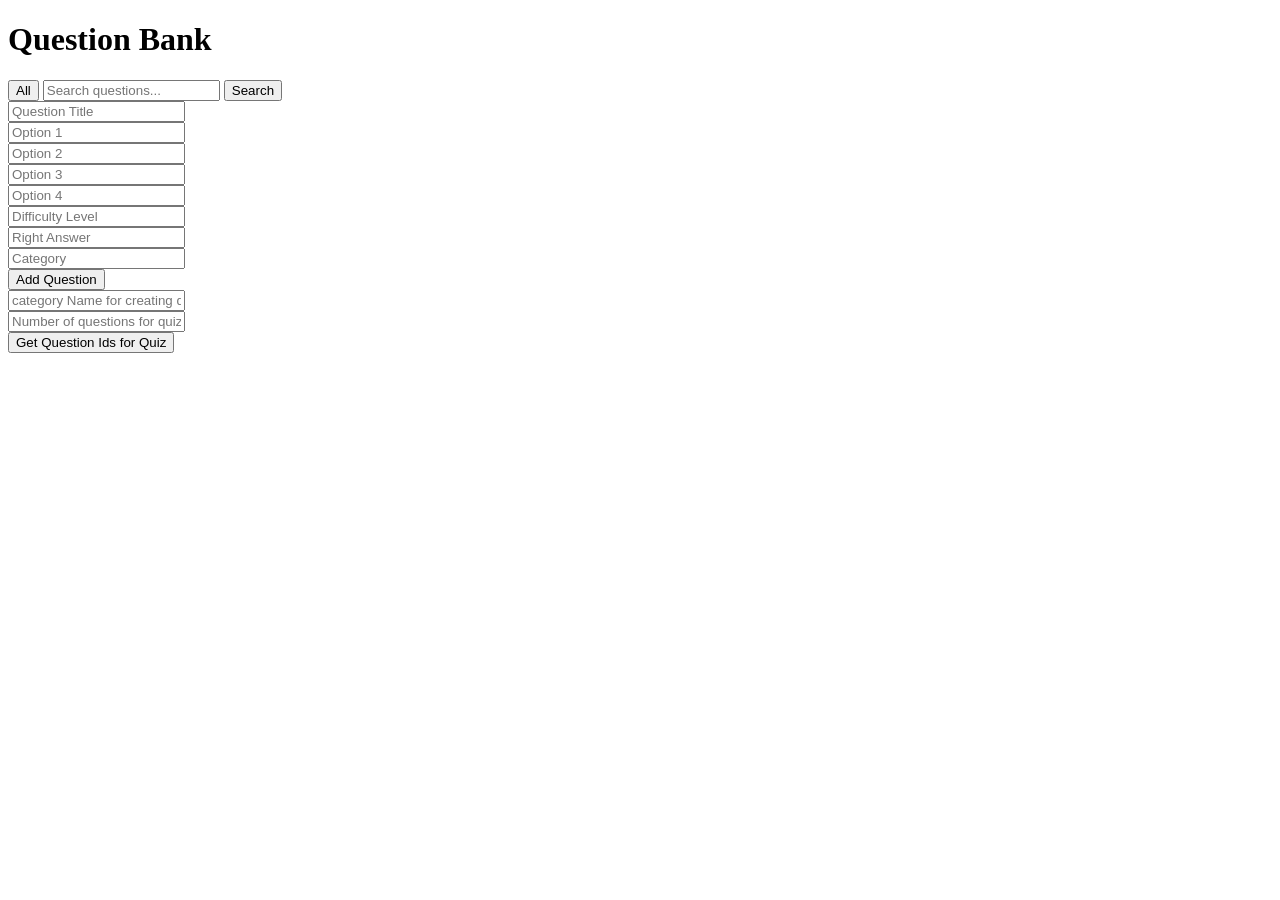
==== portal/index.html @ c74cf652 "creating simple frontend ui first. in progress" ====
<!DOCTYPE html>
<html>

<head>

    <title>Question Bank</title>


</head>

<body>

    <h1>Question Bank</h1>
    <button onclick="loadQuestions('http://localhost:8080/question/allQuestions')">
    All
</button>

<input type="text" id="categoryInput" placeholder="Search questions...">
<button onclick="searchByCategory()">Search</button>

<div>
    <input type="text" id="title" placeholder="Question Title"><br>

    <input type="text" id="option1" placeholder="Option 1"><br>

    <input type="text" id="option2" placeholder="Option 2"><br>

    <input type="text" id="option3" placeholder="Option 3"><br>

    <input type="text" id="option4" placeholder="Option 4"><br>

    <input type="text" id="difficulty" placeholder="Difficulty Level"><br>

    <input type="text" id="answer" placeholder="Right Answer"><br>

    <input type="text" id="category" placeholder="Category"><br>

    <button onclick="addQuestion()">Add Question</button>

</div>

<div>
    <input type="text" id="categoryName" placeholder="category Name for creating quiz"><br>
    <input type="text" id="numQuestions" placeholder="Number of questions for quiz"><br>

    <button onclick="getQuestionIdsForQuiz()">Get Question Ids for Quiz</button>
</div>
<div id="questions"></div>

    <div id="questions"></div>

    <script src="js/script.js"></script>

</body>

</html>
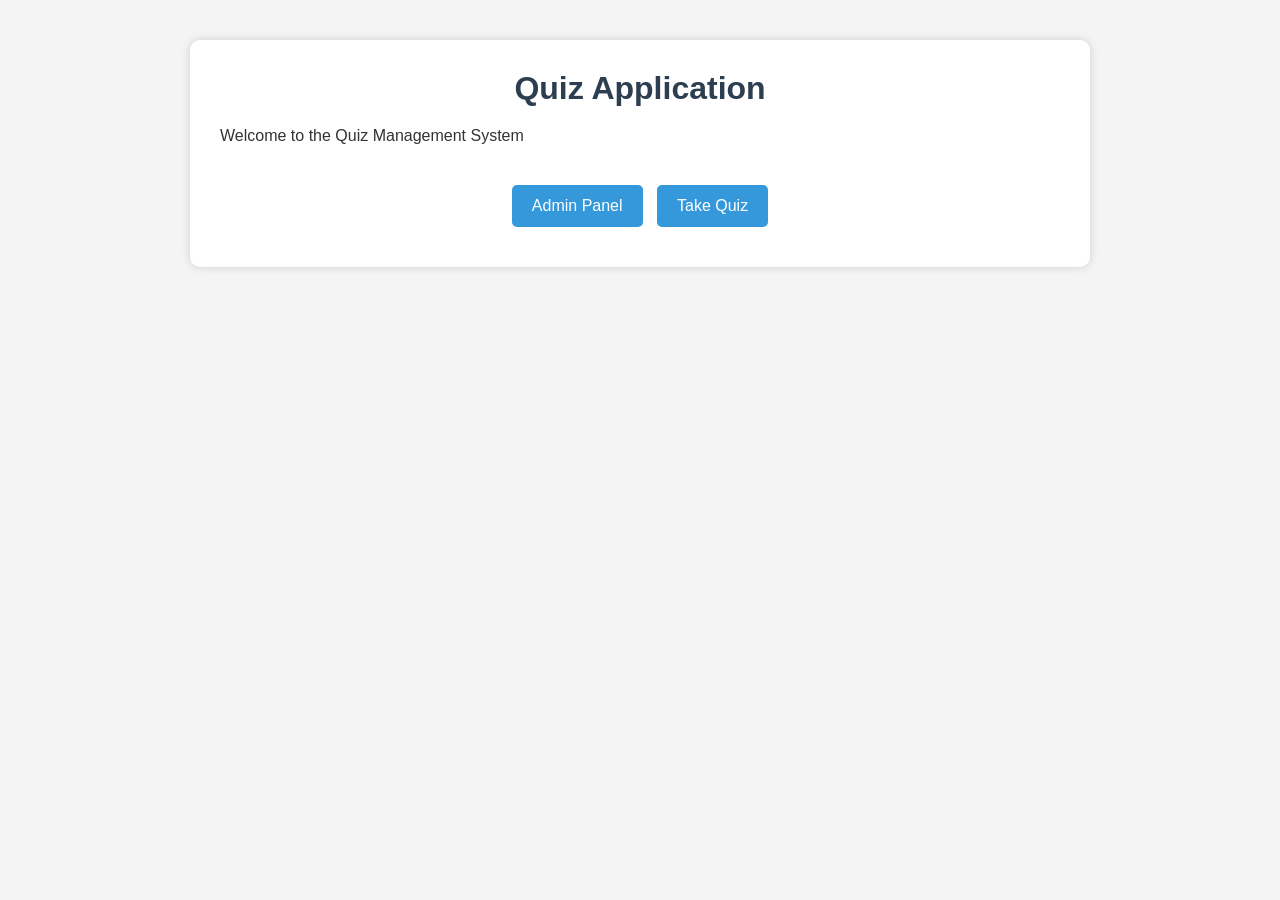
==== commit 32f677db: "updated the frontend a little" ====
--- a/portal/index.html
+++ b/portal/index.html
@@ -1,56 +1,22 @@
 <!DOCTYPE html>
-<html>
-
+<html lang="en">
 <head>
-
-    <title>Question Bank</title>
-
-
+    <meta charset="UTF-8">
+    <meta name="viewport" content="width=device-width, initial-scale=1.0">
+    <title>Quiz Application</title>
+    <link rel="stylesheet" href="css/style.css">
 </head>
-
 <body>
 
-    <h1>Question Bank</h1>
-    <button onclick="loadQuestions('http://localhost:8080/question/allQuestions')">
-    All
-</button>
+<div class="container">
+    <h1>Quiz Application</h1>
+    <p>Welcome to the Quiz Management System</p>
 
-<input type="text" id="categoryInput" placeholder="Search questions...">
-<button onclick="searchByCategory()">Search</button>
-
-<div>
-    <input type="text" id="title" placeholder="Question Title"><br>
-
-    <input type="text" id="option1" placeholder="Option 1"><br>
-
-    <input type="text" id="option2" placeholder="Option 2"><br>
-
-    <input type="text" id="option3" placeholder="Option 3"><br>
-
-    <input type="text" id="option4" placeholder="Option 4"><br>
-
-    <input type="text" id="difficulty" placeholder="Difficulty Level"><br>
-
-    <input type="text" id="answer" placeholder="Right Answer"><br>
-
-    <input type="text" id="category" placeholder="Category"><br>
-
-    <button onclick="addQuestion()">Add Question</button>
-
+    <div class="buttons">
+        <a href="admin.html" class="btn">Admin Panel</a>
+        <a href="takeQuiz.html" class="btn">Take Quiz</a>
+    </div>
 </div>
 
-<div>
-    <input type="text" id="categoryName" placeholder="category Name for creating quiz"><br>
-    <input type="text" id="numQuestions" placeholder="Number of questions for quiz"><br>
-
-    <button onclick="getQuestionIdsForQuiz()">Get Question Ids for Quiz</button>
-</div>
-<div id="questions"></div>
-
-    <div id="questions"></div>
-
-    <script src="js/script.js"></script>
-
 </body>
-
 </html>
--- a/portal/css/style.css
+++ b/portal/css/style.css
@@ -0,0 +1,184 @@
+/* Reset */
+
+*{
+    margin:0;
+    padding:0;
+    box-sizing:border-box;
+    font-family:Arial, Helvetica, sans-serif;
+}
+
+/* Body */
+
+body{
+    background:#f4f4f4;
+    color:#333;
+}
+
+/* Main Container */
+
+.container{
+    width:80%;
+    max-width:900px;
+    margin:40px auto;
+    background:white;
+    padding:30px;
+    border-radius:10px;
+    box-shadow:0 0 10px rgba(0,0,0,.15);
+}
+
+/* Headings */
+
+h1{
+    text-align:center;
+    margin-bottom:20px;
+    color:#2c3e50;
+}
+
+h2{
+    margin-bottom:15px;
+}
+
+h3{
+    margin-bottom:10px;
+}
+
+/* Paragraph */
+
+p{
+    margin:8px 0;
+}
+
+/* Inputs */
+
+input{
+    width:100%;
+    padding:12px;
+    margin:8px 0;
+    border:1px solid #ccc;
+    border-radius:5px;
+    font-size:16px;
+}
+
+/* Buttons */
+
+button,
+.btn{
+
+    display:inline-block;
+
+    padding:12px 20px;
+
+    margin:10px 5px;
+
+    background:#3498db;
+
+    color:white;
+
+    border:none;
+
+    border-radius:5px;
+
+    cursor:pointer;
+
+    text-decoration:none;
+
+    font-size:16px;
+
+    transition:.3s;
+}
+
+button:hover,
+.btn:hover{
+
+    background:#2980b9;
+}
+
+/* Home Buttons */
+
+.buttons{
+
+    text-align:center;
+
+    margin-top:30px;
+}
+
+/* Cards */
+
+.card{
+
+    background:#fafafa;
+
+    border:1px solid #ddd;
+
+    border-radius:8px;
+
+    padding:20px;
+
+    margin:20px 0;
+}
+
+/* Radio Buttons */
+
+label{
+
+    display:block;
+
+    margin:10px 0;
+
+    cursor:pointer;
+}
+
+input[type="radio"]{
+
+    width:auto;
+
+    margin-right:10px;
+}
+
+/* Question List */
+
+#questionList{
+
+    margin-top:20px;
+}
+
+/* Quiz */
+
+#quizContainer{
+
+    margin-top:20px;
+}
+
+/* Score */
+
+#score{
+
+    margin-top:25px;
+
+    text-align:center;
+
+    color:green;
+
+    font-size:28px;
+
+    font-weight:bold;
+}
+
+/* Responsive */
+
+@media(max-width:768px){
+
+.container{
+
+    width:95%;
+    padding:20px;
+}
+
+button,
+.btn{
+
+    width:100%;
+    margin:8px 0;
+}
+
+}
